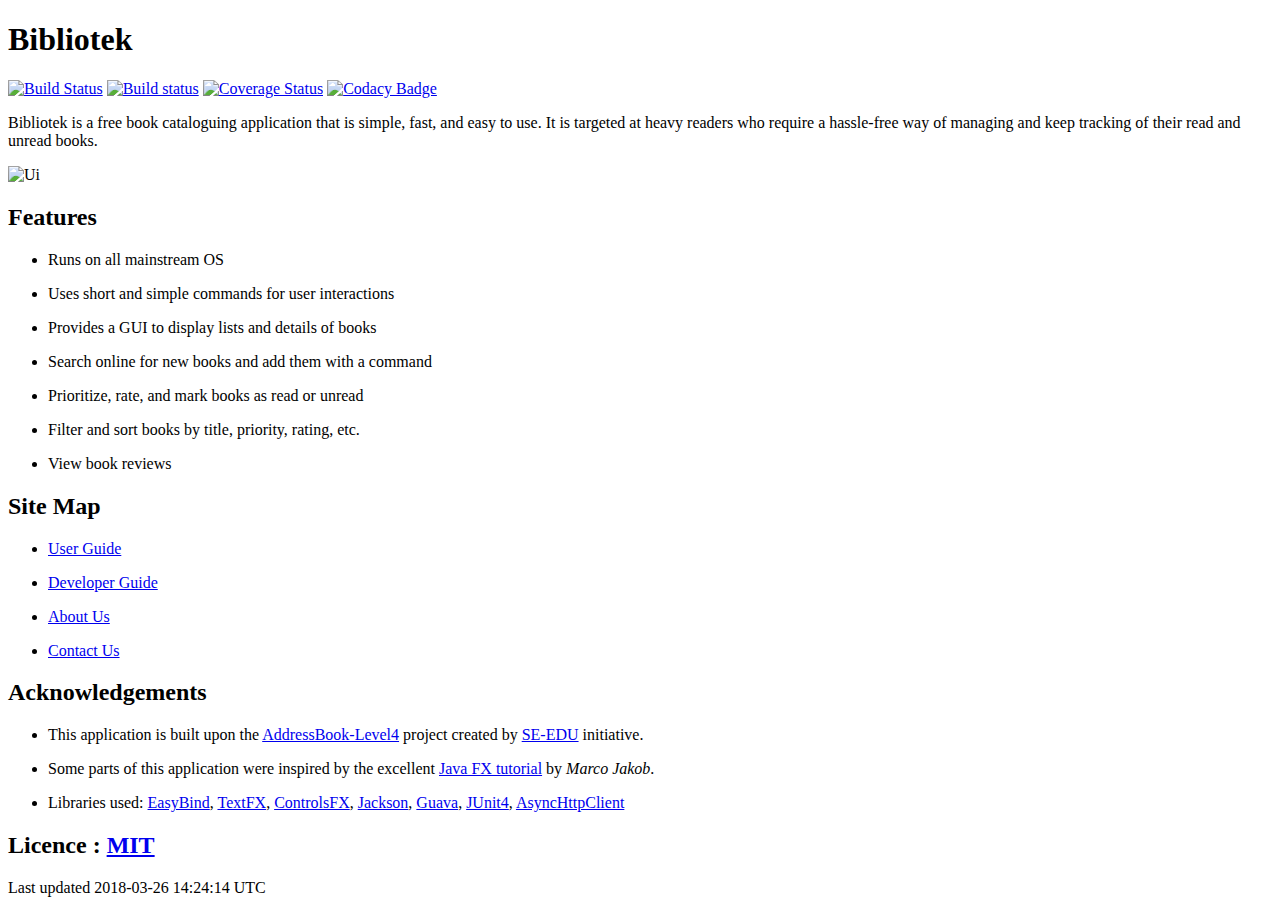
==== index.html @ 5dd6bdf4 "Rebuild pages at b52f1e533d790c937210a5ede8102ef4a8e52f9f" ====
<!DOCTYPE html>
<html lang="en">
<head>
<meta charset="UTF-8">
<!--[if IE]><meta http-equiv="X-UA-Compatible" content="IE=edge"><![endif]-->
<meta name="viewport" content="width=device-width, initial-scale=1.0">
<meta name="generator" content="Asciidoctor 1.5.6.1">
<title>Bibliotek</title>
<link rel="stylesheet" href="stylesheets/gh-pages.css">
<link rel="stylesheet" href="https://cdnjs.cloudflare.com/ajax/libs/font-awesome/4.6.3/css/font-awesome.min.css">
<link rel="stylesheet" href="stylesheets/coderay-asciidoctor.css">
</head>
<body class="article">
<div id="header">
<h1>Bibliotek</h1>
</div>
<div id="content">
<div id="preamble">
<div class="sectionbody">
<div class="paragraph">
<p><a href="https://travis-ci.org/CS2103JAN2018-F14-B4/main"><span class="image"><img src="https://travis-ci.org/CS2103JAN2018-F14-B4/main.svg?branch=master" alt="Build Status"></span></a>
<a href="https://ci.appveyor.com/project/takuyakanbr/main"><span class="image"><img src="https://ci.appveyor.com/api/projects/status/0b9xn6cwd3i8a80b?svg=true" alt="Build status"></span></a>
<a href="https://coveralls.io/github/CS2103JAN2018-F14-B4/main?branch=master"><span class="image"><img src="https://coveralls.io/repos/github/CS2103JAN2018-F14-B4/main/badge.svg?branch=master" alt="Coverage Status"></span></a>
<a href="https://www.codacy.com/app/takuyakanbr/main"><span class="image"><img src="https://api.codacy.com/project/badge/Grade/aa9140dcebbd474c9dc16c57fe247e78" alt="Codacy Badge"></span></a></p>
</div>
<div class="paragraph">
<p>Bibliotek is a free book cataloguing application that is simple, fast, and easy to use. It is targeted at heavy readers who require a hassle-free way of managing and keep tracking of their read and unread books.</p>
</div>
<div class="imageblock">
<div class="content">
<img src="images/Ui.png" alt="Ui" width="600">
</div>
</div>
</div>
</div>
<div class="sect1">
<h2 id="features"><a class="anchor" href="#features"></a>Features</h2>
<div class="sectionbody">
<div class="ulist">
<ul>
<li>
<p>Runs on all mainstream OS</p>
</li>
<li>
<p>Uses short and simple commands for user interactions</p>
</li>
<li>
<p>Provides a GUI to display lists and details of books</p>
</li>
<li>
<p>Search online for new books and add them with a command</p>
</li>
<li>
<p>Prioritize, rate, and mark books as read or unread</p>
</li>
<li>
<p>Filter and sort books by title, priority, rating, etc.</p>
</li>
<li>
<p>View book reviews</p>
</li>
</ul>
</div>
</div>
</div>
<div class="sect1">
<h2 id="site-map"><a class="anchor" href="#site-map"></a>Site Map</h2>
<div class="sectionbody">
<div class="ulist">
<ul>
<li>
<p><a href="UserGuide.html">User Guide</a></p>
</li>
<li>
<p><a href="DeveloperGuide.html">Developer Guide</a></p>
</li>
<li>
<p><a href="AboutUs.html">About Us</a></p>
</li>
<li>
<p><a href="ContactUs.html">Contact Us</a></p>
</li>
</ul>
</div>
</div>
</div>
<div class="sect1">
<h2 id="acknowledgements"><a class="anchor" href="#acknowledgements"></a>Acknowledgements</h2>
<div class="sectionbody">
<div class="ulist">
<ul>
<li>
<p>This application is built upon the <a href="https://github.com/se-edu/addressbook-level4">AddressBook-Level4</a> project created by <a href="https://github.com/se-edu">SE-EDU</a> initiative.</p>
</li>
<li>
<p>Some parts of this application were inspired by the excellent <a href="http://code.makery.ch/library/javafx-8-tutorial/">Java FX tutorial</a> by
<em>Marco Jakob</em>.</p>
</li>
<li>
<p>Libraries used: <a href="https://github.com/TomasMikula/EasyBind">EasyBind</a>, <a href="https://github.com/TestFX/TestFX">TextFX</a>, <a href="https://bitbucket.org/controlsfx/controlsfx/">ControlsFX</a>, <a href="https://github.com/FasterXML/jackson">Jackson</a>, <a href="https://github.com/google/guava">Guava</a>, <a href="https://github.com/junit-team/junit4">JUnit4</a>, <a href="https://github.com/AsyncHttpClient/async-http-client">AsyncHttpClient</a></p>
</li>
</ul>
</div>
</div>
</div>
<div class="sect1">
<h2 id="licence-a-href-license-mit-a"><a class="anchor" href="#licence-a-href-license-mit-a"></a>Licence : <a href="LICENSE">MIT</a></h2>
<div class="sectionbody">

</div>
</div>
</div>
<div id="footer">
<div id="footer-text">
Last updated 2018-03-26 14:24:14 UTC
</div>
</div>
</body>
</html>
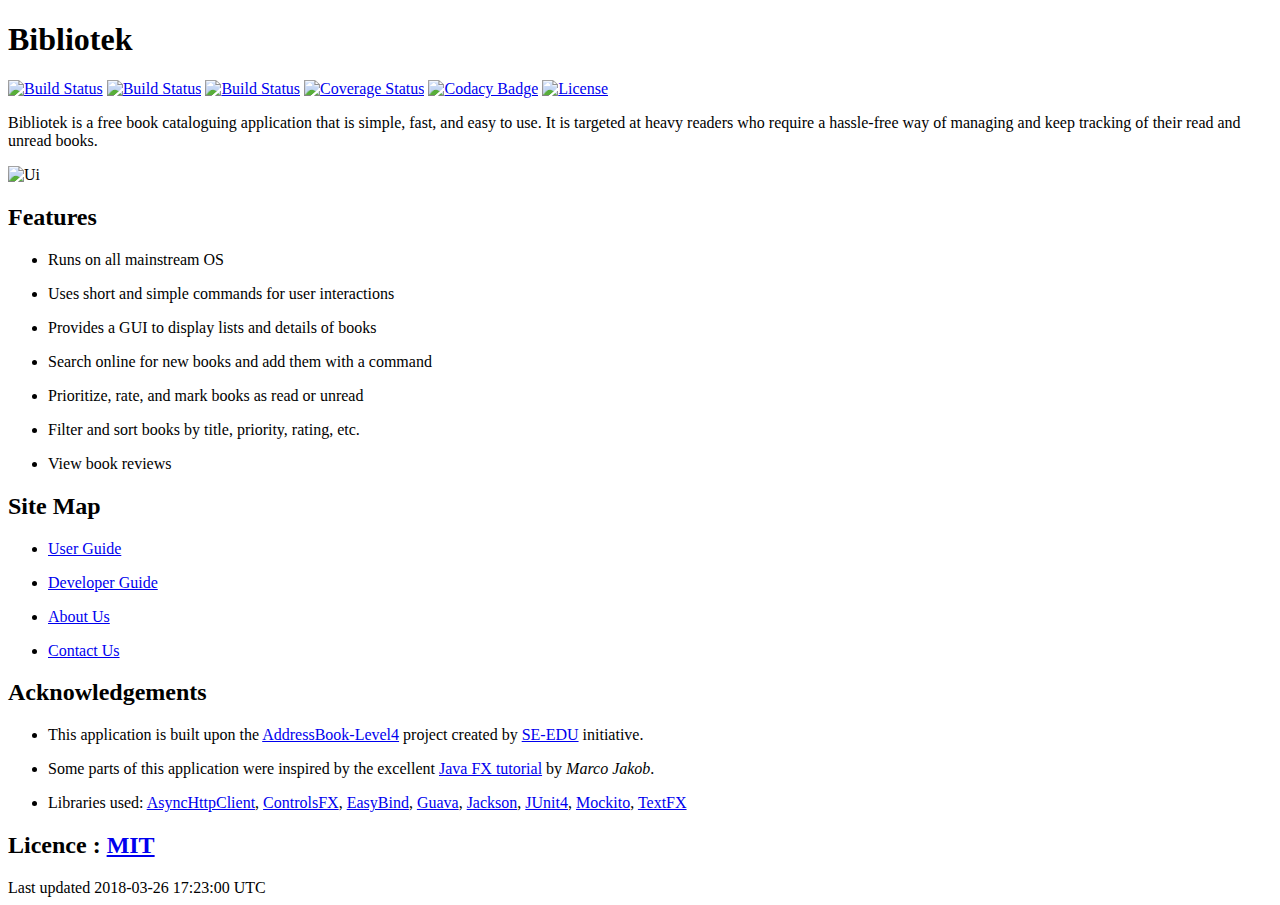
==== commit 2bdc4696: "Rebuild pages at 81bc2661bd1caee0cf19d0a291bda9f4a297570a" ====
--- a/index.html
+++ b/index.html
@@ -18,10 +18,12 @@
 <div id="preamble">
 <div class="sectionbody">
 <div class="paragraph">
-<p><a href="https://travis-ci.org/CS2103JAN2018-F14-B4/main"><span class="image"><img src="https://travis-ci.org/CS2103JAN2018-F14-B4/main.svg?branch=master" alt="Build Status"></span></a>
-<a href="https://ci.appveyor.com/project/takuyakanbr/main"><span class="image"><img src="https://ci.appveyor.com/api/projects/status/0b9xn6cwd3i8a80b?svg=true" alt="Build status"></span></a>
-<a href="https://coveralls.io/github/CS2103JAN2018-F14-B4/main?branch=master"><span class="image"><img src="https://coveralls.io/repos/github/CS2103JAN2018-F14-B4/main/badge.svg?branch=master" alt="Coverage Status"></span></a>
-<a href="https://www.codacy.com/app/takuyakanbr/main"><span class="image"><img src="https://api.codacy.com/project/badge/Grade/aa9140dcebbd474c9dc16c57fe247e78" alt="Codacy Badge"></span></a></p>
+<p><a href="https://circleci.com/gh/CS2103JAN2018-F14-B4/main/tree/master"><span class="image"><img src="https://img.shields.io/circleci/project/github/CS2103JAN2018-F14-B4/main.svg?label=circleci" alt="Build Status"></span></a>
+<a href="https://travis-ci.org/CS2103JAN2018-F14-B4/main"><span class="image"><img src="https://img.shields.io/travis/CS2103JAN2018-F14-B4/main.svg?label=travis" alt="Build Status"></span></a>
+<a href="https://ci.appveyor.com/project/takuyakanbr/main"><span class="image"><img src="https://img.shields.io/appveyor/ci/takuyakanbr/main.svg?label=appveyor" alt="Build Status"></span></a>
+<a href="https://coveralls.io/github/CS2103JAN2018-F14-B4/main?branch=master"><span class="image"><img src="https://img.shields.io/coveralls/github/CS2103JAN2018-F14-B4/main.svg" alt="Coverage Status"></span></a>
+<a href="https://www.codacy.com/app/takuyakanbr/main"><span class="image"><img src="https://img.shields.io/codacy/grade/aa9140dcebbd474c9dc16c57fe247e78.svg" alt="Codacy Badge"></span></a>
+<a href="https://github.com/CS2103JAN2018-F14-B4/main/blob/master/LICENSE"><span class="image"><img src="https://img.shields.io/badge/license-MIT-blue.svg" alt="License"></span></a></p>
 </div>
 <div class="paragraph">
 <p>Bibliotek is a free book cataloguing application that is simple, fast, and easy to use. It is targeted at heavy readers who require a hassle-free way of managing and keep tracking of their read and unread books.</p>
@@ -97,7 +99,7 @@
 <em>Marco Jakob</em>.</p>
 </li>
 <li>
-<p>Libraries used: <a href="https://github.com/TomasMikula/EasyBind">EasyBind</a>, <a href="https://github.com/TestFX/TestFX">TextFX</a>, <a href="https://bitbucket.org/controlsfx/controlsfx/">ControlsFX</a>, <a href="https://github.com/FasterXML/jackson">Jackson</a>, <a href="https://github.com/google/guava">Guava</a>, <a href="https://github.com/junit-team/junit4">JUnit4</a>, <a href="https://github.com/AsyncHttpClient/async-http-client">AsyncHttpClient</a></p>
+<p>Libraries used: <a href="https://github.com/AsyncHttpClient/async-http-client">AsyncHttpClient</a>, <a href="https://bitbucket.org/controlsfx/controlsfx/">ControlsFX</a>, <a href="https://github.com/TomasMikula/EasyBind">EasyBind</a>, <a href="https://github.com/google/guava">Guava</a>, <a href="https://github.com/FasterXML/jackson">Jackson</a>, <a href="https://github.com/junit-team/junit4">JUnit4</a>, <a href="https://github.com/mockito/mockito">Mockito</a>, <a href="https://github.com/TestFX/TestFX">TextFX</a></p>
 </li>
 </ul>
 </div>
@@ -112,7 +114,7 @@
 </div>
 <div id="footer">
 <div id="footer-text">
-Last updated 2018-03-26 14:24:14 UTC
+Last updated 2018-03-26 17:23:00 UTC
 </div>
 </div>
 </body>
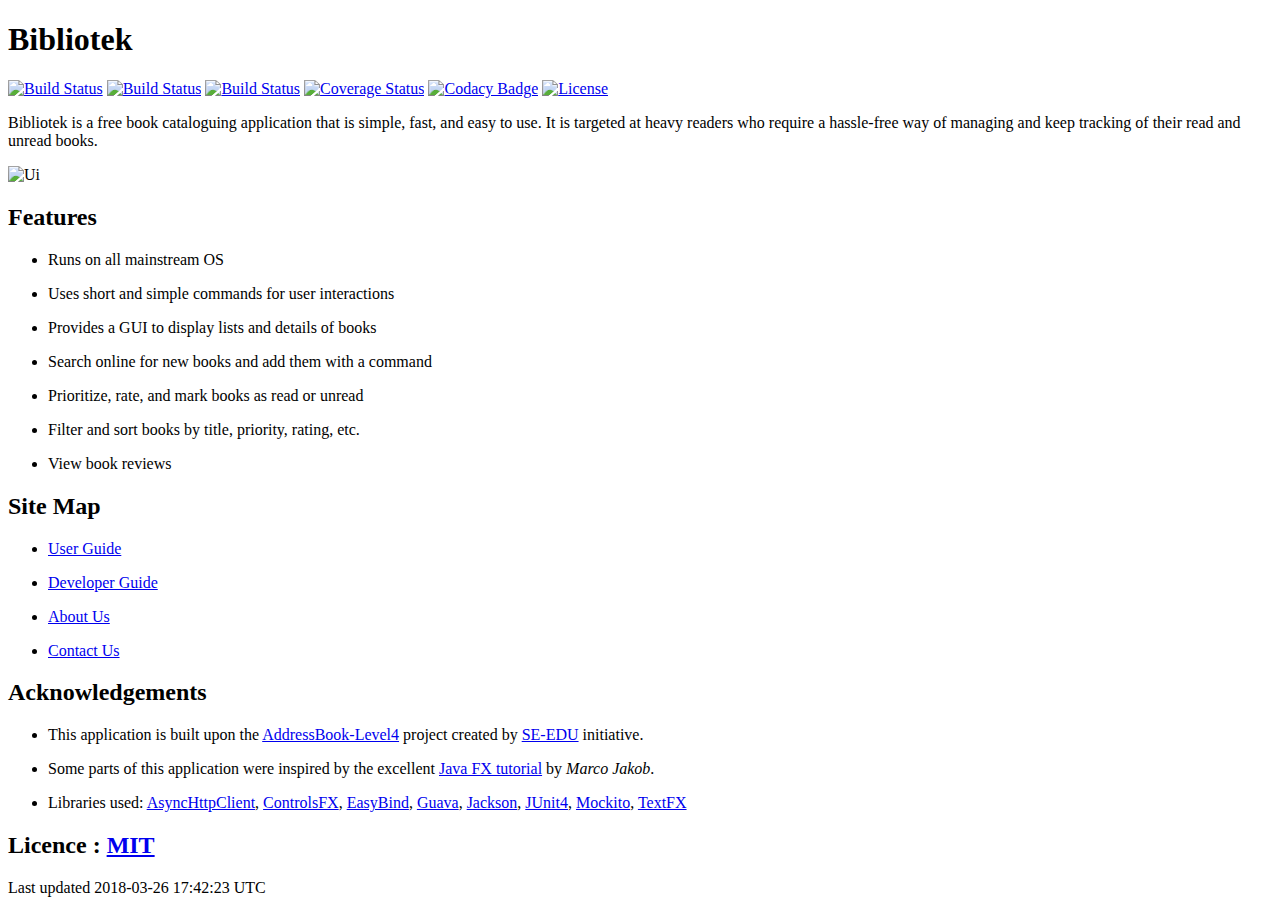
==== commit 79722cb5: "Rebuild pages at 8ae1db04ff8569c21ee962e7d7a06ab59e7ef3fb" ====
--- a/index.html
+++ b/index.html
@@ -114,7 +114,7 @@
 </div>
 <div id="footer">
 <div id="footer-text">
-Last updated 2018-03-26 17:23:00 UTC
+Last updated 2018-03-26 17:42:23 UTC
 </div>
 </div>
 </body>
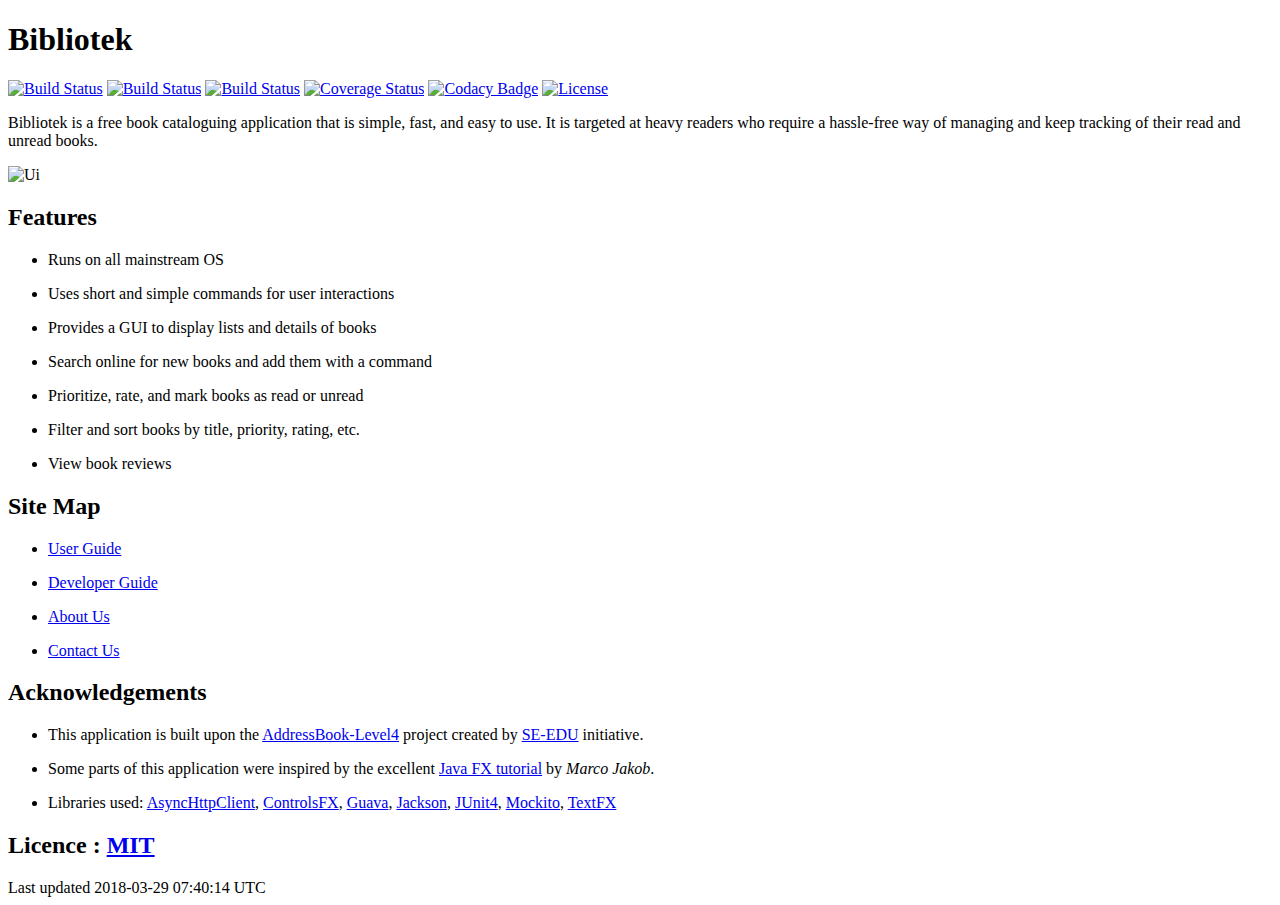
==== commit 174c0b80: "Rebuild pages at bf074712b98b4ceb80b2468bc0775dcdb4f16ed0" ====
--- a/index.html
+++ b/index.html
@@ -99,7 +99,7 @@
 <em>Marco Jakob</em>.</p>
 </li>
 <li>
-<p>Libraries used: <a href="https://github.com/AsyncHttpClient/async-http-client">AsyncHttpClient</a>, <a href="https://bitbucket.org/controlsfx/controlsfx/">ControlsFX</a>, <a href="https://github.com/TomasMikula/EasyBind">EasyBind</a>, <a href="https://github.com/google/guava">Guava</a>, <a href="https://github.com/FasterXML/jackson">Jackson</a>, <a href="https://github.com/junit-team/junit4">JUnit4</a>, <a href="https://github.com/mockito/mockito">Mockito</a>, <a href="https://github.com/TestFX/TestFX">TextFX</a></p>
+<p>Libraries used: <a href="https://github.com/AsyncHttpClient/async-http-client">AsyncHttpClient</a>, <a href="https://bitbucket.org/controlsfx/controlsfx/">ControlsFX</a>, <a href="https://github.com/google/guava">Guava</a>, <a href="https://github.com/FasterXML/jackson">Jackson</a>, <a href="https://github.com/junit-team/junit4">JUnit4</a>, <a href="https://github.com/mockito/mockito">Mockito</a>, <a href="https://github.com/TestFX/TestFX">TextFX</a></p>
 </li>
 </ul>
 </div>
@@ -114,7 +114,7 @@
 </div>
 <div id="footer">
 <div id="footer-text">
-Last updated 2018-03-26 17:42:23 UTC
+Last updated 2018-03-29 07:40:14 UTC
 </div>
 </div>
 </body>
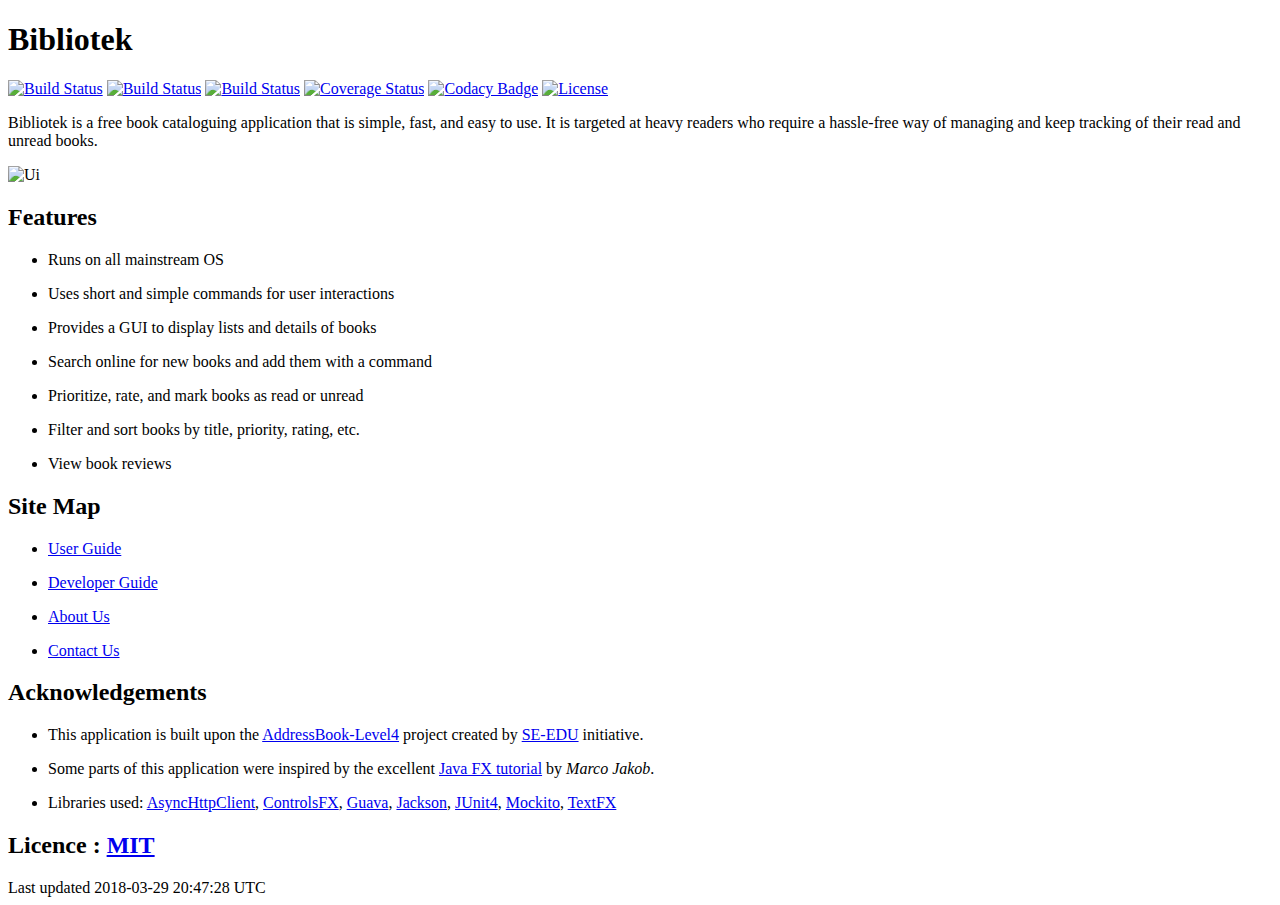
==== commit 1fc13ddf: "Rebuild pages at 788b92249b97f5b5ff55a484f3fcc602b33a461f" ====
--- a/index.html
+++ b/index.html
@@ -114,7 +114,7 @@
 </div>
 <div id="footer">
 <div id="footer-text">
-Last updated 2018-03-29 07:40:14 UTC
+Last updated 2018-03-29 20:47:28 UTC
 </div>
 </div>
 </body>
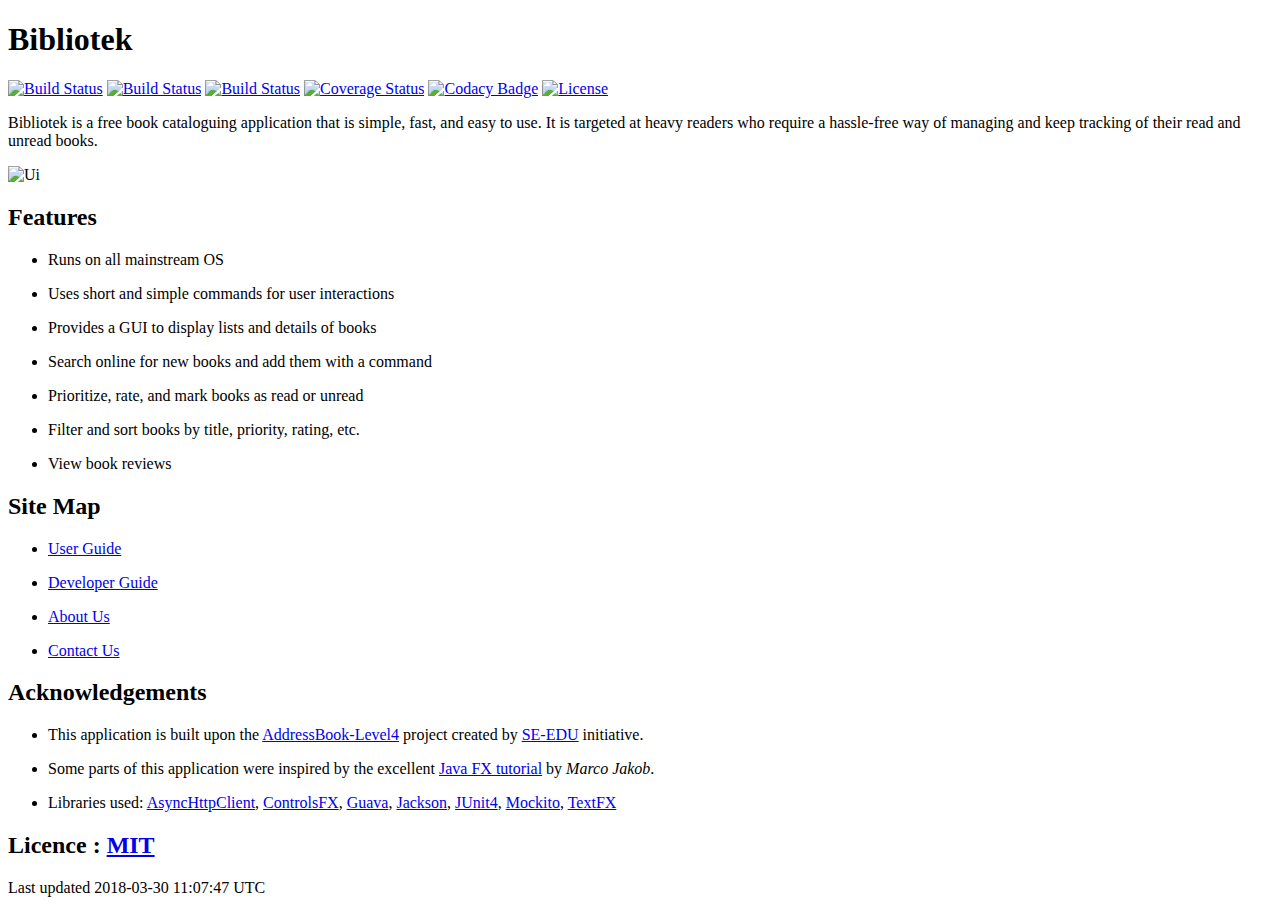
==== commit 23bcdc77: "Rebuild pages at a1e5ace10baa4e24c055b418a91157964d5c173e" ====
--- a/index.html
+++ b/index.html
@@ -114,7 +114,7 @@
 </div>
 <div id="footer">
 <div id="footer-text">
-Last updated 2018-03-29 20:47:28 UTC
+Last updated 2018-03-30 11:07:47 UTC
 </div>
 </div>
 </body>
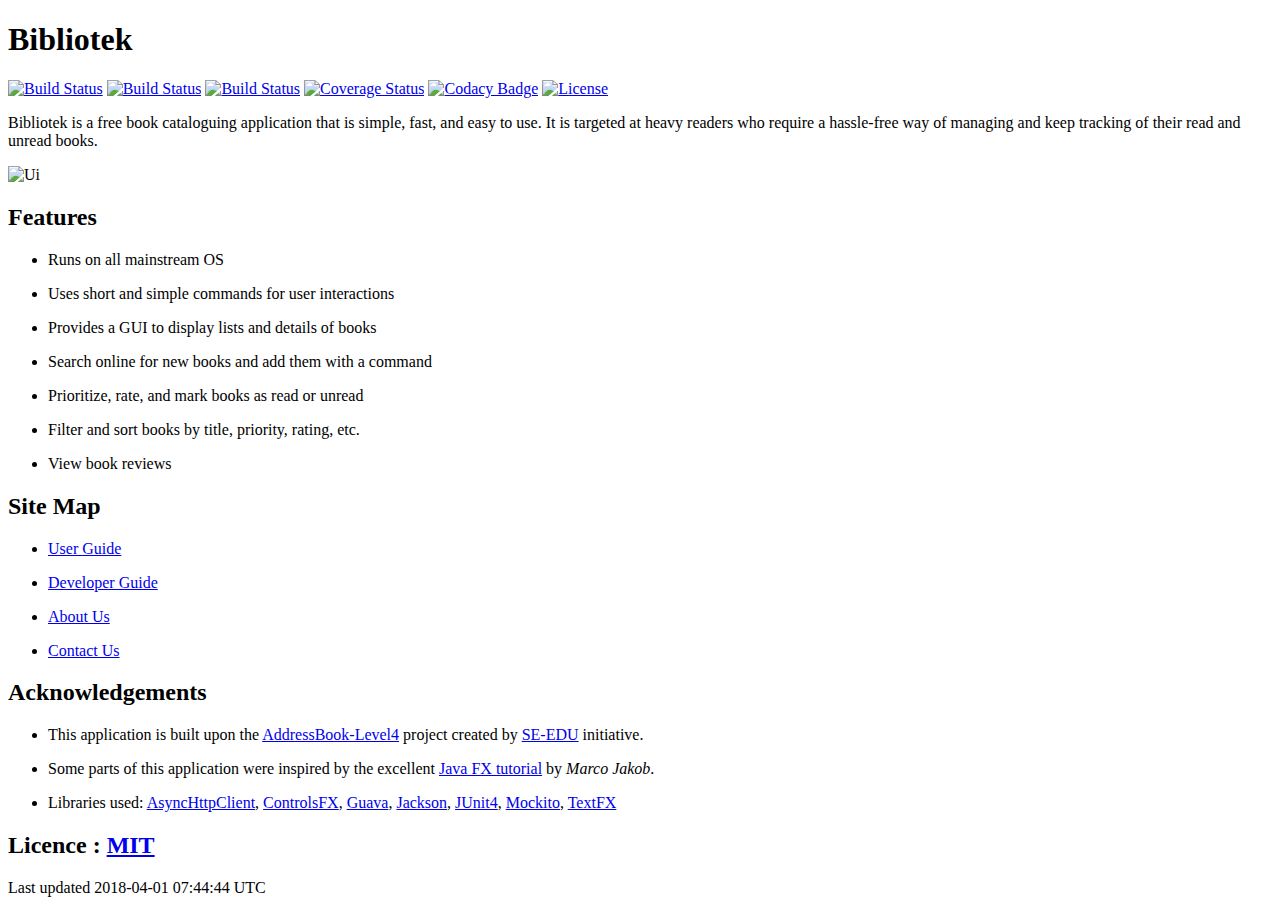
==== commit 76a47c10: "Rebuild pages at 834753828b144552b9784969c636d4e5876dbc32" ====
--- a/index.html
+++ b/index.html
@@ -114,7 +114,7 @@
 </div>
 <div id="footer">
 <div id="footer-text">
-Last updated 2018-03-30 11:07:47 UTC
+Last updated 2018-04-01 07:44:44 UTC
 </div>
 </div>
 </body>
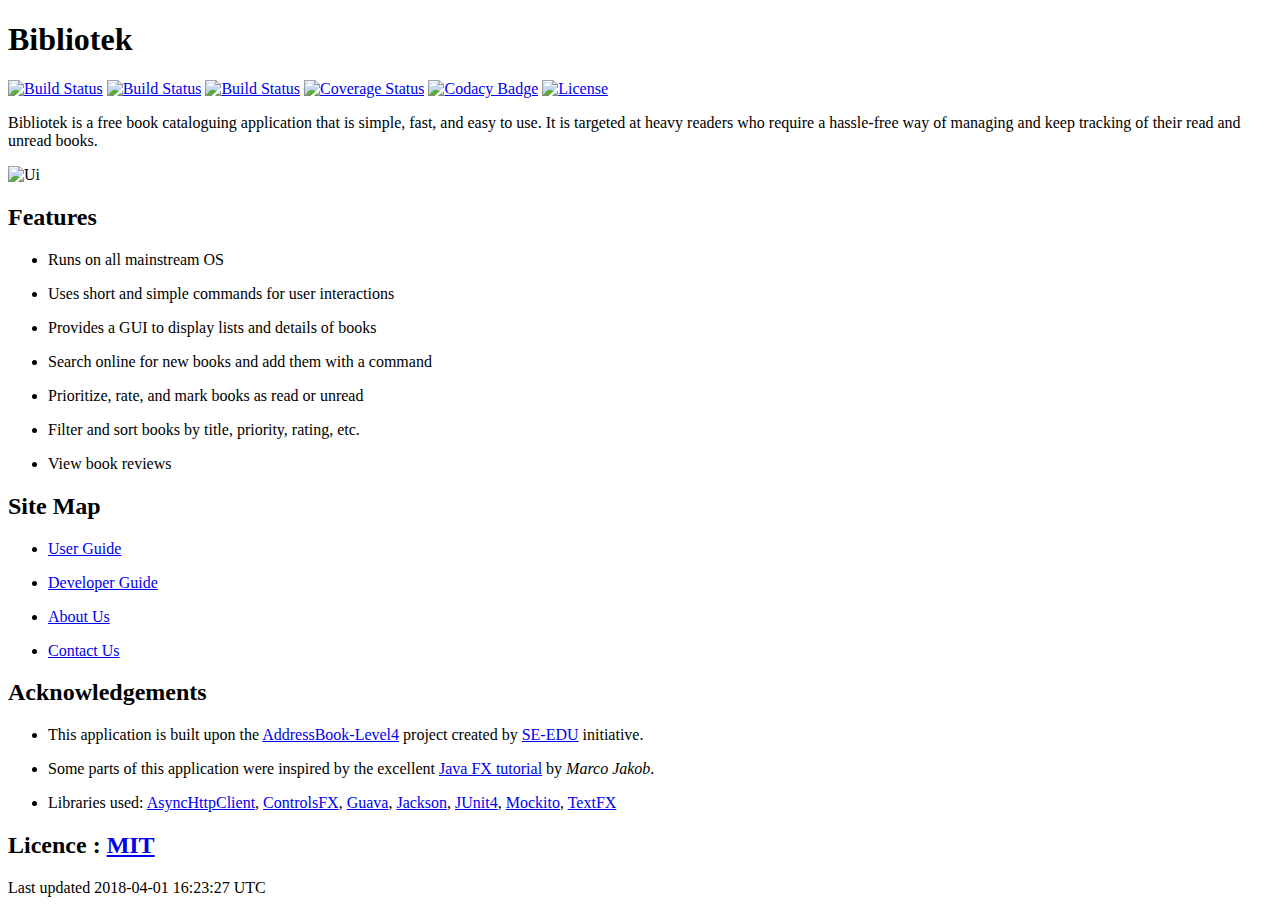
==== commit 24bc4668: "Rebuild pages at 34cbf518290a044c5b4b73ef57bc6253d7d607d3" ====
--- a/index.html
+++ b/index.html
@@ -114,7 +114,7 @@
 </div>
 <div id="footer">
 <div id="footer-text">
-Last updated 2018-04-01 07:44:44 UTC
+Last updated 2018-04-01 16:23:27 UTC
 </div>
 </div>
 </body>
